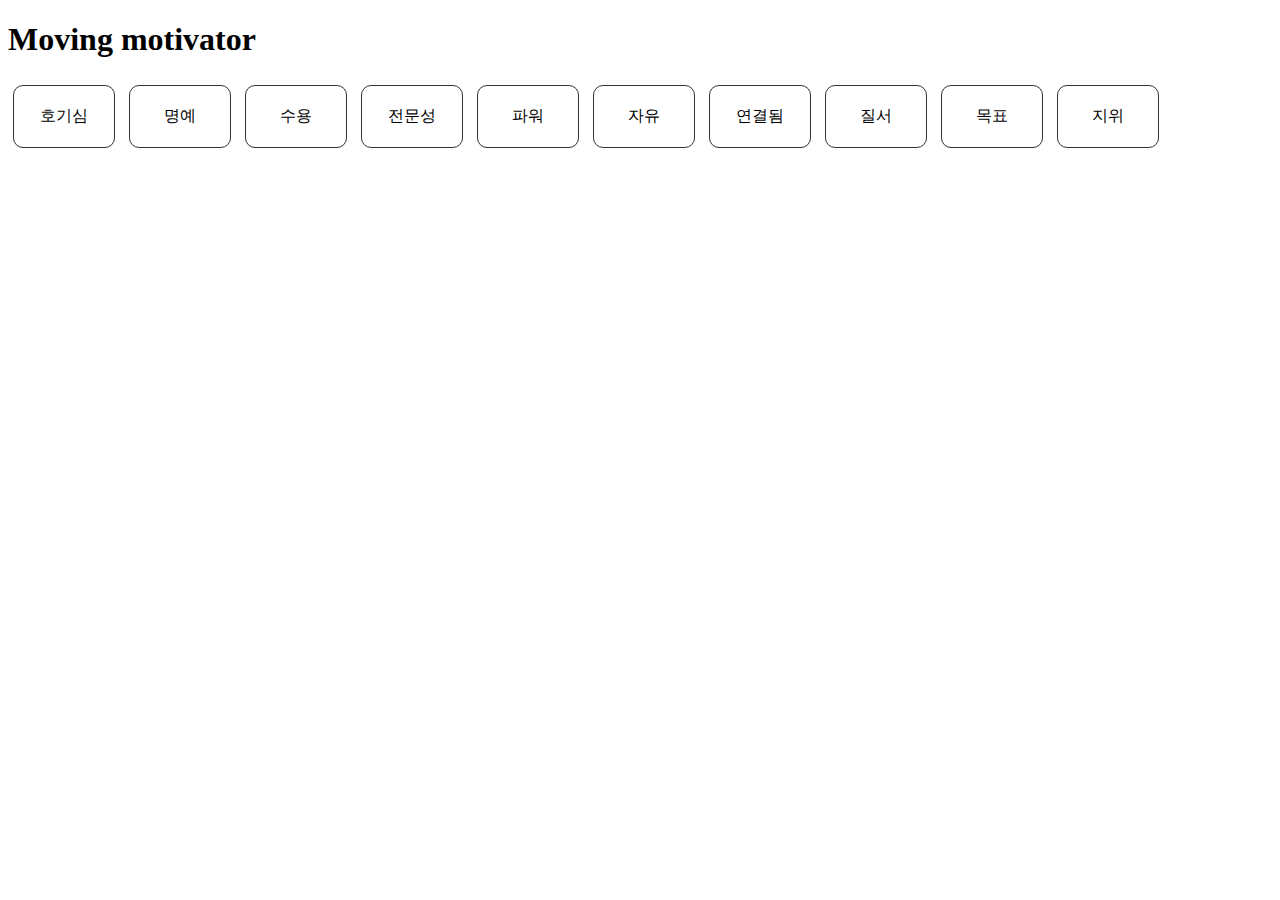
==== src/moving_motivator/index.html @ 3e653b34 "add an initial page" ====
<!doctype html>
<html>
  <head>
    <meta charset="utf-8">
    <style type="text/css">
    .card {
      display: inline-block;
      width: 90px;
      margin: 5px;
      padding: 20px 5px;
      text-align: center;
      border-radius: 10px;
      border: 1px solid #333333;
    }

    .card:hover {
      background-color: #cccccc;
      cursor: pointer;
    }
    </style>

    <script type="text/javascript">

    </script>
  </head>

  <body>
    <h1>Moving motivator</h1>
    <div class="card-holder">
      <div class="card" draggable="true" ondragstart="" tabindex="1">
        호기심
      </div>
      <div class="card" draggable="true" ondragstart="" tabindex="1">
        명예
      </div>
      <div class="card" draggable="true" ondragstart="" tabindex="1">
        수용
      </div>
      <div class="card" draggable="true" ondragstart="" tabindex="1">
        전문성
      </div>
      <div class="card" draggable="true" ondragstart="" tabindex="1">
        파워
      </div>
      <div class="card" draggable="true" ondragstart="" tabindex="1">
        자유
      </div>
      <div class="card" draggable="true" ondragstart="" tabindex="1">
        연결됨
      </div>
      <div class="card" draggable="true" ondragstart="" tabindex="1">
        질서
      </div>
      <div class="card" draggable="true" ondragstart="" tabindex="1">
        목표
      </div>
      <div class="card" draggable="true" ondragstart="" tabindex="1">
        지위
      </div>
    </div>
  </body>
</html>
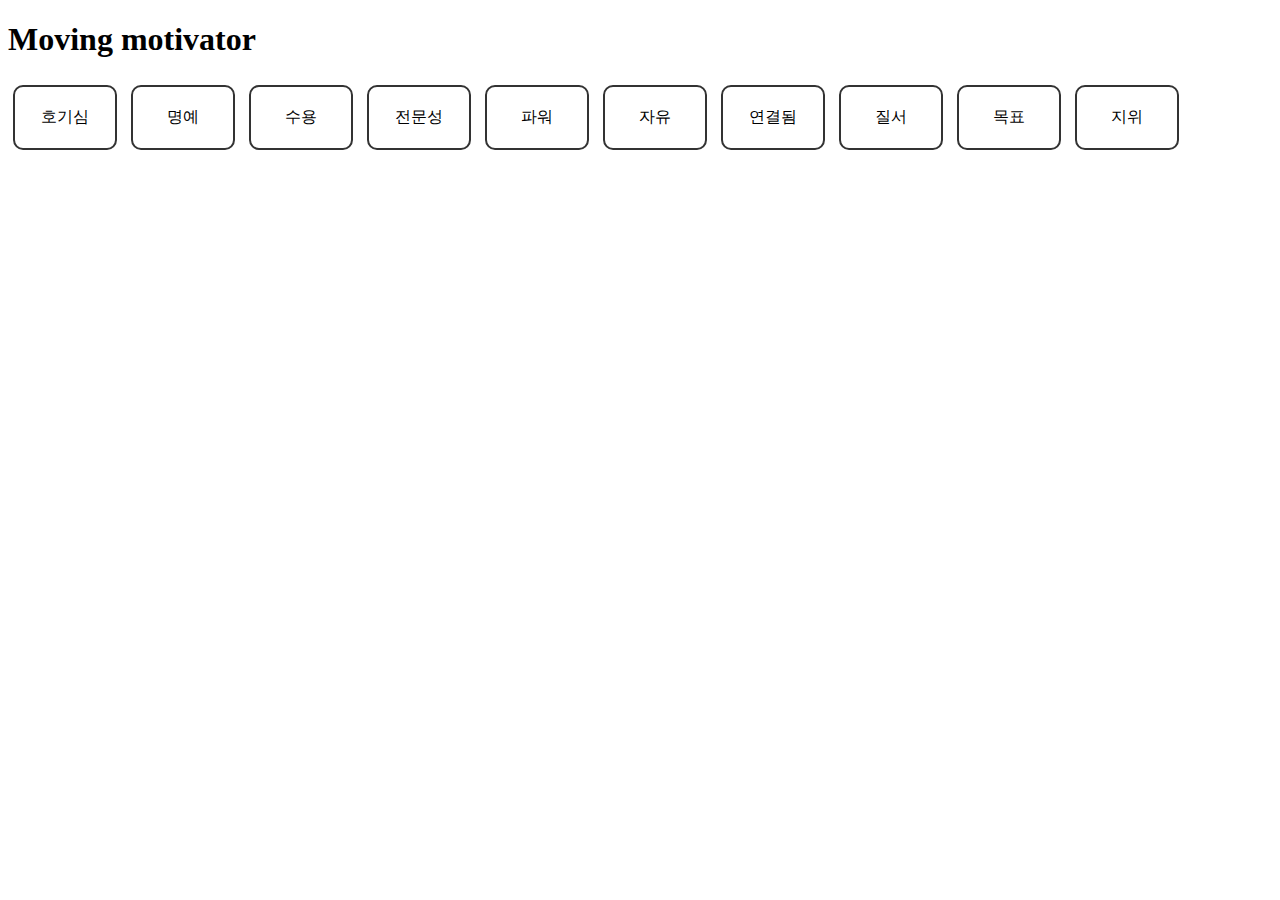
==== commit d711d53f: "add direction keyboard event handler" ====
--- a/src/moving_motivator/index.html
+++ b/src/moving_motivator/index.html
@@ -2,59 +2,57 @@
 <html>
   <head>
     <meta charset="utf-8">
-    <style type="text/css">
-    .card {
-      display: inline-block;
-      width: 90px;
-      margin: 5px;
-      padding: 20px 5px;
-      text-align: center;
-      border-radius: 10px;
-      border: 1px solid #333333;
-    }
+    <link rel="stylesheet" type="text/css" href="style.css" />
+    <script type="text/javascript" src="script.js"></script>
+    <script type="text/javascript">
+    function init() {
+      var body = document.getElementsByTagName("body")[0];
+      body.onkeydown = function(event) {
 
-    .card:hover {
-      background-color: #cccccc;
-      cursor: pointer;
-    }
-    </style>
-
-    <script type="text/javascript">
-
+        var action = mapKey(event.keyCode);
+        if (action != undefined) {
+          const direction = actionToDirection(action);
+          if (!direction) {
+            return;
+          }
+          focusNextCard(direction);
+        }
+      };
+    };
     </script>
   </head>
 
-  <body>
+  <body onload="init();">
     <h1>Moving motivator</h1>
-    <div class="card-holder">
-      <div class="card" draggable="true" ondragstart="" tabindex="1">
+    <div id="card-holder" class="card-holder">
+      <div id="card-curiosity" class="card" draggable="true" ondragstart="" tabindex="0">
         호기심
       </div>
-      <div class="card" draggable="true" ondragstart="" tabindex="1">
+      <div id="card-honor" class="card" draggable="true" ondragstart="" tabindex="0">
         명예
       </div>
-      <div class="card" draggable="true" ondragstart="" tabindex="1">
+      <div id="card-acceptance" class="card" draggable="true" ondragstart="" tabindex="0">
         수용
       </div>
-      <div class="card" draggable="true" ondragstart="" tabindex="1">
+      <div id="card-mastery" class="card" draggable="true" ondragstart="" tabindex="0">
         전문성
       </div>
-      <div class="card" draggable="true" ondragstart="" tabindex="1">
+      <div id="card-power" class="card" draggable="true" ondragstart="" tabindex="0">
         파워
       </div>
-      <div class="card" draggable="true" ondragstart="" tabindex="1">
+      <div id="card-freedom" class="card" draggable="true" ondragstart="" tabindex="0">
         자유
       </div>
-      <div class="card" draggable="true" ondragstart="" tabindex="1">
+      <div id="card-relatedness" class="card" draggable="true" ondragstart="" tabindex="0">
         연결됨
       </div>
-      <div class="card" draggable="true" ondragstart="" tabindex="1">
+      <div id="card-order" class="card" draggable="true" ondragstart="" tabindex="0">
         질서
       </div>
-      <div class="card" draggable="true" ondragstart="" tabindex="1">
+      <div id="card-goal" class="card" draggable="true" ondragstart="" tabindex="0">
         목표
       </div>
-      <div class="card" draggable="true" ondragstart="" tabindex="1">
+      <div id="card-status" class="card" draggable="true" ondragstart="" tabindex="0">
         지위
       </div>
     </div>
--- a/src/moving_motivator/style.css
+++ b/src/moving_motivator/style.css
@@ -0,0 +1,18 @@
+.card {
+  display: inline-block;
+  width: 90px;
+  margin: 5px;
+  padding: 20px 5px;
+  text-align: center;
+  border-radius: 10px;
+  border: 2px solid #333333;
+}
+
+.card:hover {
+  background-color: #cccccc;
+  cursor: grab;
+}
+
+*:focus {
+  border: 2px solid red;
+}
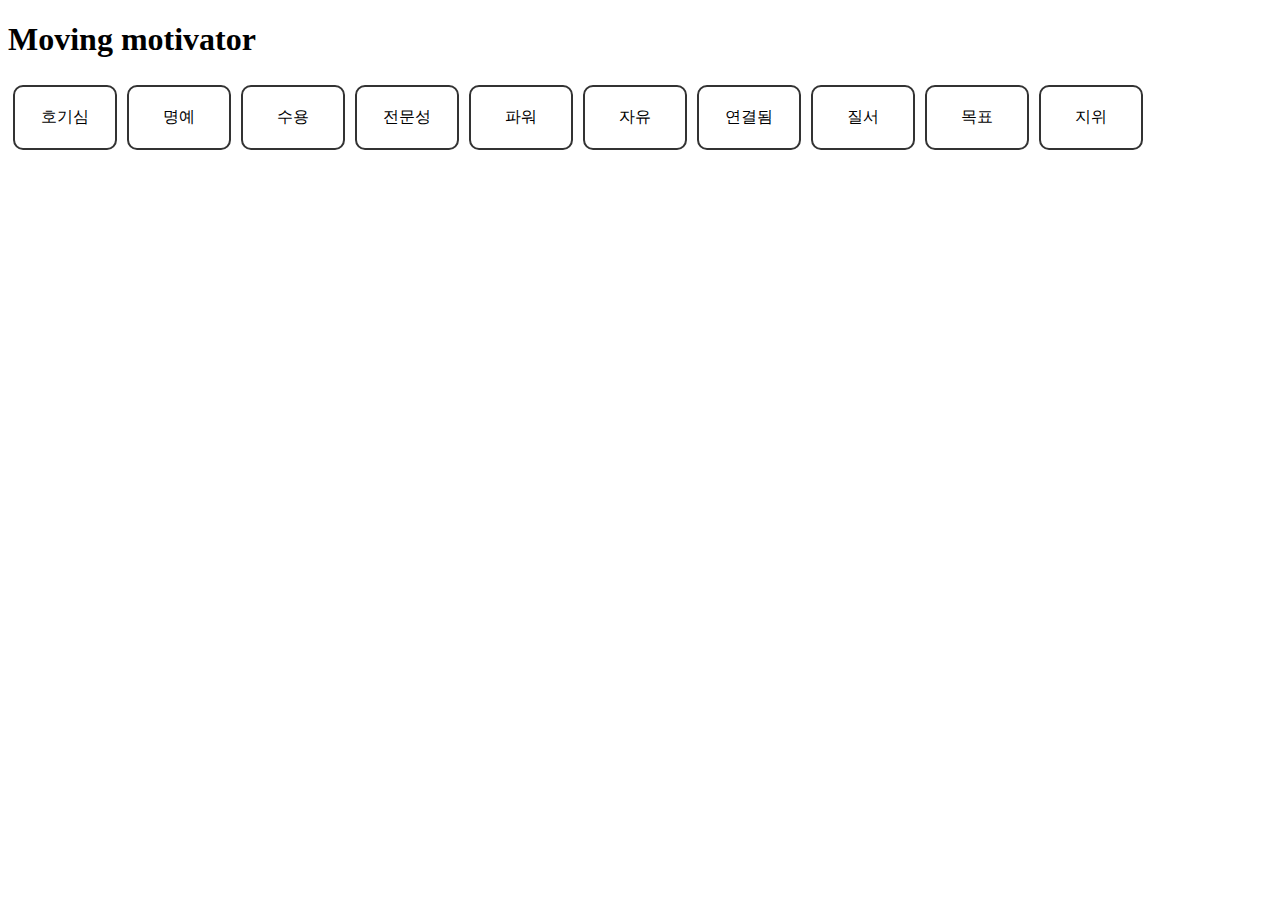
==== commit f7ef8a7a: "generate card by code, refactor codes" ====
--- a/src/moving_motivator/index.html
+++ b/src/moving_motivator/index.html
@@ -6,18 +6,9 @@
     <script type="text/javascript" src="script.js"></script>
     <script type="text/javascript">
     function init() {
+      initCard();
       var body = document.getElementsByTagName("body")[0];
-      body.onkeydown = function(event) {
-
-        var action = mapKey(event.keyCode);
-        if (action != undefined) {
-          const direction = actionToDirection(action);
-          if (!direction) {
-            return;
-          }
-          focusNextCard(direction);
-        }
-      };
+      body.onkeydown = keyboardHandler;
     };
     </script>
   </head>
@@ -25,36 +16,6 @@
   <body onload="init();">
     <h1>Moving motivator</h1>
     <div id="card-holder" class="card-holder">
-      <div id="card-curiosity" class="card" draggable="true" ondragstart="" tabindex="0">
-        호기심
-      </div>
-      <div id="card-honor" class="card" draggable="true" ondragstart="" tabindex="0">
-        명예
-      </div>
-      <div id="card-acceptance" class="card" draggable="true" ondragstart="" tabindex="0">
-        수용
-      </div>
-      <div id="card-mastery" class="card" draggable="true" ondragstart="" tabindex="0">
-        전문성
-      </div>
-      <div id="card-power" class="card" draggable="true" ondragstart="" tabindex="0">
-        파워
-      </div>
-      <div id="card-freedom" class="card" draggable="true" ondragstart="" tabindex="0">
-        자유
-      </div>
-      <div id="card-relatedness" class="card" draggable="true" ondragstart="" tabindex="0">
-        연결됨
-      </div>
-      <div id="card-order" class="card" draggable="true" ondragstart="" tabindex="0">
-        질서
-      </div>
-      <div id="card-goal" class="card" draggable="true" ondragstart="" tabindex="0">
-        목표
-      </div>
-      <div id="card-status" class="card" draggable="true" ondragstart="" tabindex="0">
-        지위
-      </div>
     </div>
   </body>
 </html>
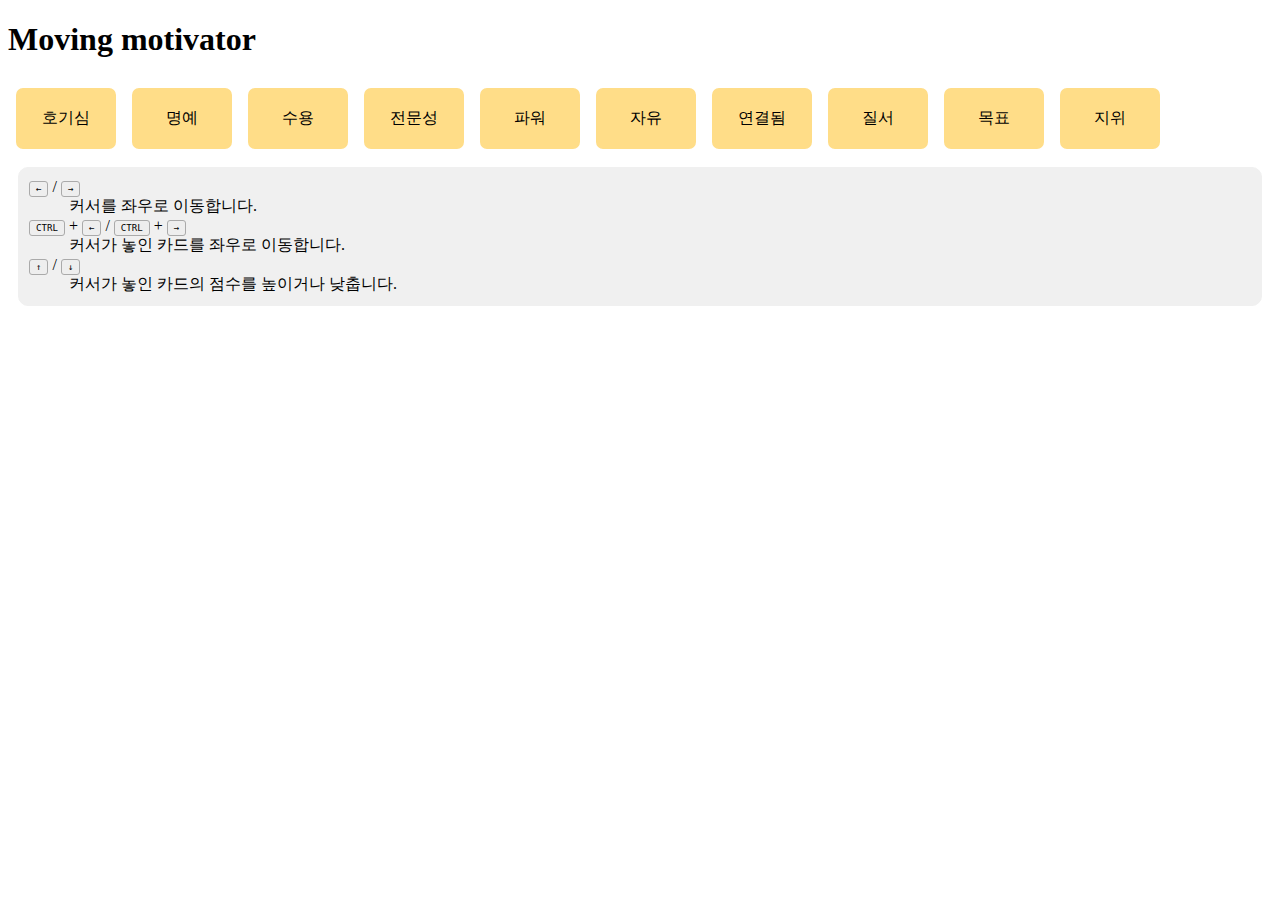
==== commit cfed6df1: "update style" ====
--- a/src/moving_motivator/index.html
+++ b/src/moving_motivator/index.html
@@ -17,5 +17,15 @@
     <h1>Moving motivator</h1>
     <div id="card-holder" class="card-holder">
     </div>
+    <dl class="keymap">
+      <dt><span class="keycap">←</span> / <span class="keycap">→</span></dt>
+      <dd>커서를 좌우로 이동합니다.</dd>
+
+      <dt><span class="keycap">CTRL</span>&nbsp;+&nbsp;<span class="keycap">←</span> / <span class="keycap">CTRL</span>&nbsp;+&nbsp;<span class="keycap">→</span></dt>
+      <dd>커서가 놓인 카드를 좌우로 이동합니다.</dd>
+
+      <dt><span class="keycap">↑</span> / <span class="keycap">↓</span></dt>
+      <dd>커서가 놓인 카드의 점수를 높이거나 낮춥니다.</dd>
+    </dl>
   </body>
 </html>
--- a/src/moving_motivator/style.css
+++ b/src/moving_motivator/style.css
@@ -5,7 +5,7 @@
   padding: 20px 5px;
   text-align: center;
   border-radius: 10px;
-  border: 2px solid #333333;
+  border: 3px solid white;
 }
 
 .card:hover {
@@ -14,5 +14,44 @@
 }
 
 *:focus {
-  border: 2px solid red;
+  border: 3px solid #0088ff;
 }
+
+.keycap {
+  padding: 2px 6px;
+  background-color: #eeeeee;
+  border: 1px solid #aaaaaa;
+  border-radius: 3px;
+  font-size: 0.7em;
+  font-family: monospace;
+}
+
+.keymap {
+  margin: 10px;
+  padding: 10px;
+  border-radius: 10px;
+  border: 1px solid #f0f0f0;
+  background-color: #f0f0f0;
+}
+
+.level-veryhigh {
+  background-color: #55aa33;
+  color: white;
+}
+
+.level-high {
+  background-color: #ccffaa;
+}
+
+.level-normal {
+  background-color: #ffdd88;
+}
+
+.level-low {
+  background-color: #ffaaaa;
+}
+
+.level-verylow {
+  background-color: #aa3355;
+  color: white;
+}
